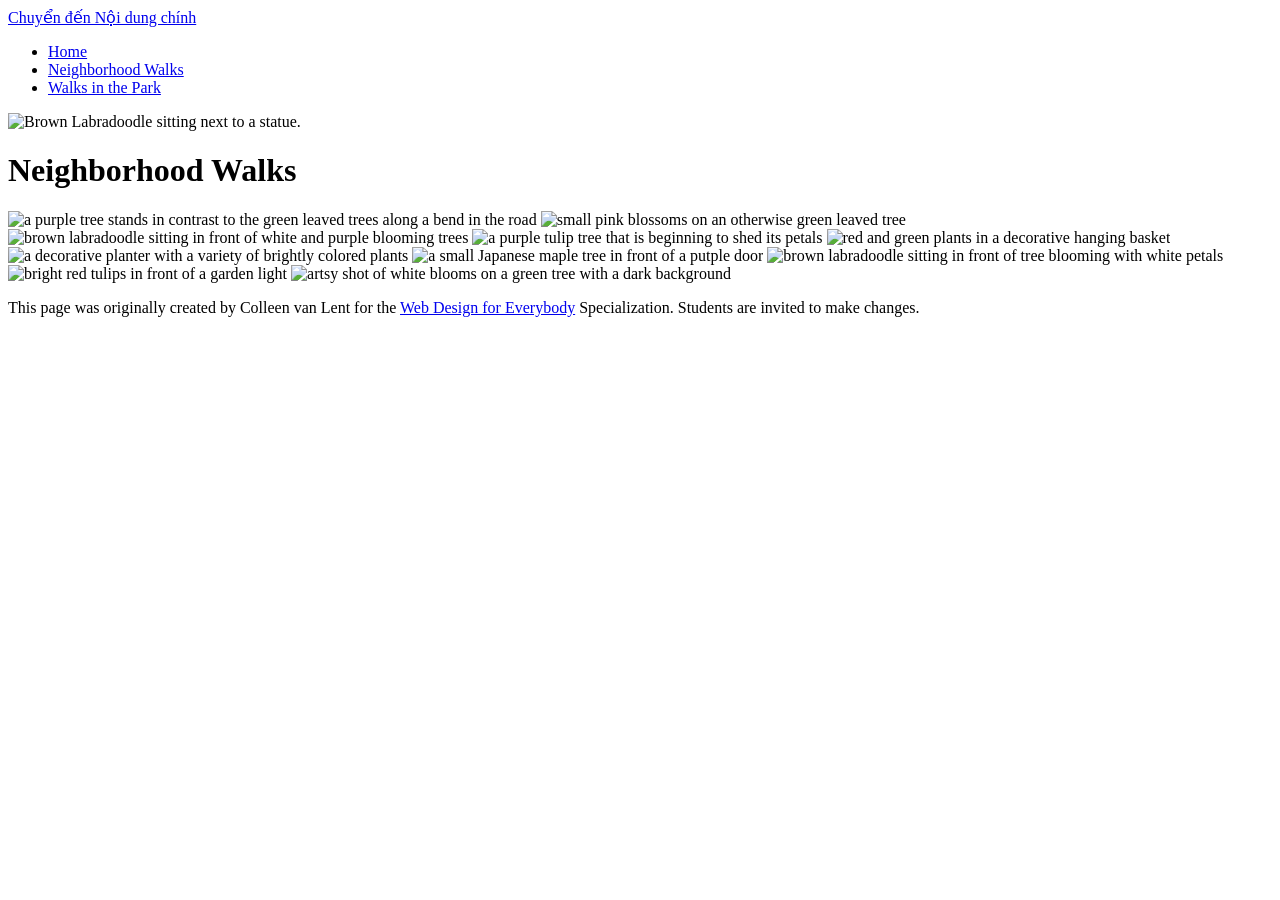
==== CSS-week1-HW2/neighborhood.html @ 030bcc14 "Create neighborhood.html" ====
<!DOCTYPE html>
<html lang="en">

<head>
  <meta charset="utf-8">
  <meta name="viewport" content="width=device-width">
  <title>Neighborhood Walk</title>
  <!-- You will need to link to the CSS file -->
  <link rel="stylesheet" href="css/style.css">
</head>

<body>
  <!-- Thêm thẻ neo ở đây -->
  <a href="#main">Chuyển đến Nội dung chính</a>

  <header>
    <nav>
      <ul>
        <li><a href="index.html">Home</a></li>
        <li><a href="neighborhood.html">Neighborhood Walks</a></li>
        <li><a href="parks.html">Walks in the Park</a></li>
      </ul>
    </nav>
    <img src="images/BaconGallupPark.jpg" width="200" alt="Brown Labradoodle sitting next to a statue.">
    <h1>Neighborhood Walks</h1>
  </header>

  <!-- Thêm id="main" vào đây -->
  <main id="main">
    <div>
      <img src="images/bend_in_the_road.png"
        alt="a purple tree stands in contrast to the green leaved trees along a bend in the road" width="100">
      <img src="images/pink_blossoms.png" alt="small pink blossoms on an otherwise green leaved tree" width="100">
      <img src="images/blooming_trees.png" alt="brown labradoodle sitting in front of white and purple blooming  trees"
        width="100">
      <img src="images/falling_petals.png" alt="a purple tulip tree that is beginning to shed its petals" width="100">
      <img src="images/hanging_plants.png" alt="red and green plants in a decorative hanging basket" width="100">
      <img src="images/potted_plants.png" alt="a decorative planter with a variety of brightly colored plants "
        width="100">
      <img src="images/red_maple.png" alt="a small Japanese maple tree in front of a putple door" width="100">
      <img src="images/tree_with_white_blooms.png"
        alt="brown labradoodle sitting in front of tree blooming with white petals" width="100">
      <img src="images/tulips.png" alt="bright red tulips in front of a garden light" width="100">
      <img src="images/white_buds_on_tree.png" alt="artsy shot of white blooms on a green tree with a dark background"
        width="100">
    </div>
  </main>
  
  <footer>
    <p>This page was originally created by Colleen van Lent for the <a
        href="https://www.coursera.org/specializations/web-design"> Web Design for Everybody</a> Specialization.
      Students are invited to make changes.</p>
  </footer>

</body>

</html>
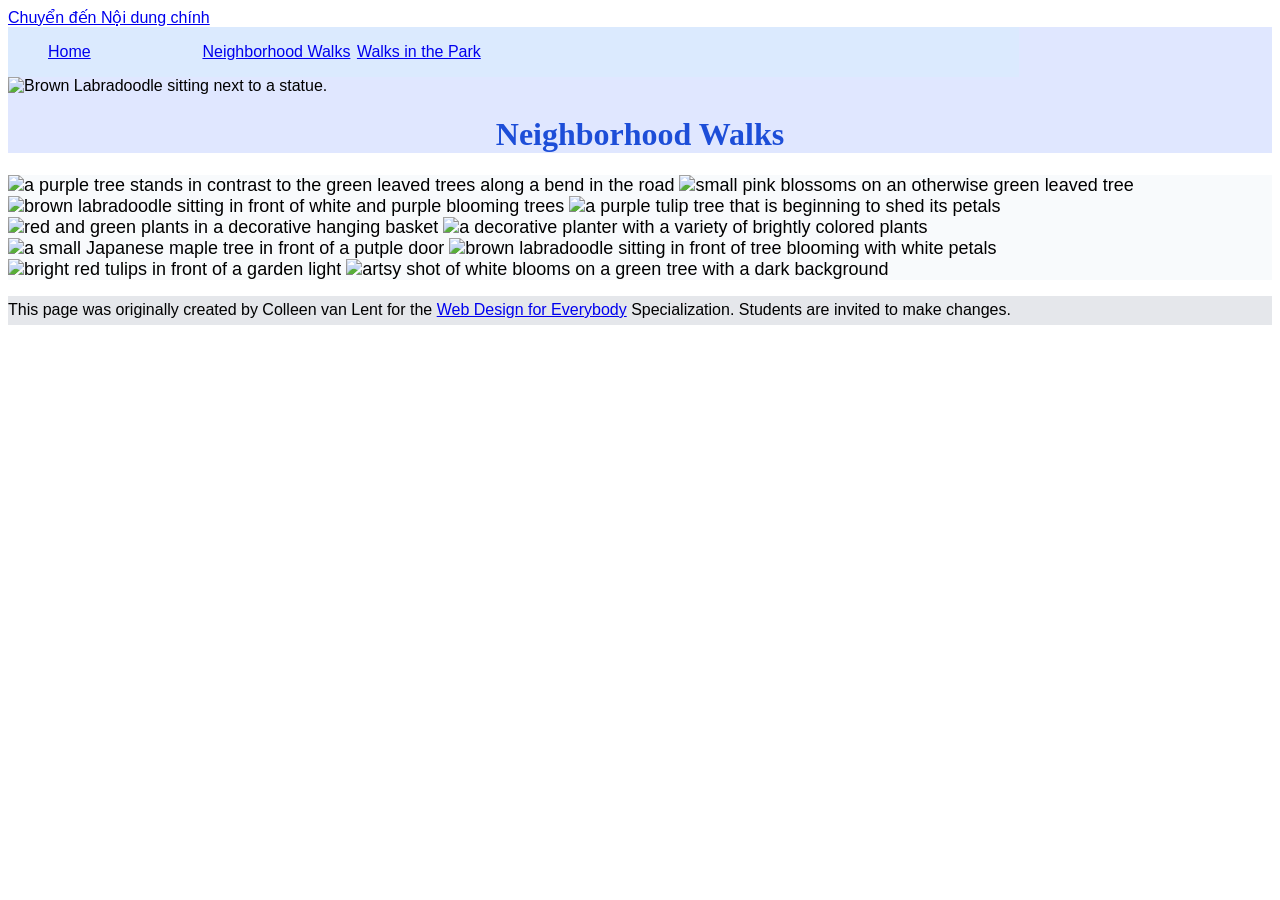
==== commit e3ccb05c: "Update neighborhood.html" ====
--- a/CSS-week1-HW2/neighborhood.html
+++ b/CSS-week1-HW2/neighborhood.html
@@ -21,27 +21,29 @@
         <li><a href="parks.html">Walks in the Park</a></li>
       </ul>
     </nav>
-    <img src="images/BaconGallupPark.jpg" width="200" alt="Brown Labradoodle sitting next to a statue.">
+    <!-- Đã sửa images/ thành ../images/ -->
+    <img src="../images/BaconGallupPark.jpg" width="200" alt="Brown Labradoodle sitting next to a statue.">
     <h1>Neighborhood Walks</h1>
   </header>
 
   <!-- Thêm id="main" vào đây -->
   <main id="main">
     <div>
-      <img src="images/bend_in_the_road.png"
+      <!-- Đã sửa tất cả các đường dẫn ảnh thành ../images/ -->
+      <img src="../images/bend_in_the_road.png"
         alt="a purple tree stands in contrast to the green leaved trees along a bend in the road" width="100">
-      <img src="images/pink_blossoms.png" alt="small pink blossoms on an otherwise green leaved tree" width="100">
-      <img src="images/blooming_trees.png" alt="brown labradoodle sitting in front of white and purple blooming  trees"
+      <img src="../images/pink_blossoms.png" alt="small pink blossoms on an otherwise green leaved tree" width="100">
+      <img src="../images/blooming_trees.png" alt="brown labradoodle sitting in front of white and purple blooming  trees"
         width="100">
-      <img src="images/falling_petals.png" alt="a purple tulip tree that is beginning to shed its petals" width="100">
-      <img src="images/hanging_plants.png" alt="red and green plants in a decorative hanging basket" width="100">
-      <img src="images/potted_plants.png" alt="a decorative planter with a variety of brightly colored plants "
+      <img src="../images/falling_petals.png" alt="a purple tulip tree that is beginning to shed its petals" width="100">
+      <img src="../images/hanging_plants.png" alt="red and green plants in a decorative hanging basket" width="100">
+      <img src="../images/potted_plants.png" alt="a decorative planter with a variety of brightly colored plants "
         width="100">
-      <img src="images/red_maple.png" alt="a small Japanese maple tree in front of a putple door" width="100">
-      <img src="images/tree_with_white_blooms.png"
+      <img src="../images/red_maple.png" alt="a small Japanese maple tree in front of a putple door" width="100">
+      <img src="../images/tree_with_white_blooms.png"
         alt="brown labradoodle sitting in front of tree blooming with white petals" width="100">
-      <img src="images/tulips.png" alt="bright red tulips in front of a garden light" width="100">
-      <img src="images/white_buds_on_tree.png" alt="artsy shot of white blooms on a green tree with a dark background"
+      <img src="../images/tulips.png" alt="bright red tulips in front of a garden light" width="100">
+      <img src="../images/white_buds_on_tree.png" alt="artsy shot of white blooms on a green tree with a dark background"
         width="100">
     </div>
   </main>
--- a/CSS-week1-HW2/css/style.css
+++ b/CSS-week1-HW2/css/style.css
@@ -0,0 +1,79 @@
+/* --- PHẦN CSS CƠ BẢN CỦA BẠN --- */
+body {
+  font-family: Arial, sans-serif;
+  font-size: 16px;
+}
+
+/* Tiêu đề */
+header {
+  background-color: #e0e7ff;
+}
+
+/* Thanh điều hướng cơ bản */
+nav {
+  background-color: #dbeafe;
+}
+
+/* Nội dung chính */
+main {
+  background-color: #f8fafc;
+  font-size: 18px;
+}
+
+/* Chân trang */
+footer {
+  background-color: #e5e7eb;
+}
+
+/* Danh sách */
+li {
+  display: inline-block;
+  width: 150px;
+}
+
+/* Tiêu đề h1 */
+h1 {
+  text-align: center;
+  font-family: Georgia, serif;
+  color: #1d4ed8;
+}
+
+/* Đoạn văn */
+p {
+  line-height: 1.8;
+}
+
+
+/* --- PHẦN BỔ SUNG CHO BÀI TẬP TUẦN 2 (HW2) --- */
+
+/* 1. Thay đổi phần tử nav: khối nội tuyến và chiều rộng khoảng 80% */
+nav {
+    display: inline-block;
+    width: 80%;
+}
+
+/* 2. Sử dụng bộ chọn hậu duệ để tạo kiểu cho hình ảnh trong nav có chiều rộng khoảng 10% */
+nav img {
+    width: 10%;
+}
+
+/* 3. Tạo kiểu cho lớp lưới (Grid): lưới 2 cột, mỗi cột xấp xỉ 40% kèm căn chỉnh */
+.grid {
+    display: grid;
+    grid-template-columns: 40% 40%;
+    justify-content: center;
+    align-items: center;
+    row-gap: 20px;
+}
+
+/* 4. Hình ảnh trong lớp lưới có chiều rộng 100% (không ảnh hưởng flex) */
+.grid img {
+    width: 100%;
+}
+
+/* 5. Tạo kiểu cho lớp flex */
+.flex-container {
+    display: flex;
+    flex-wrap: wrap;
+    justify-content: space-around;
+}
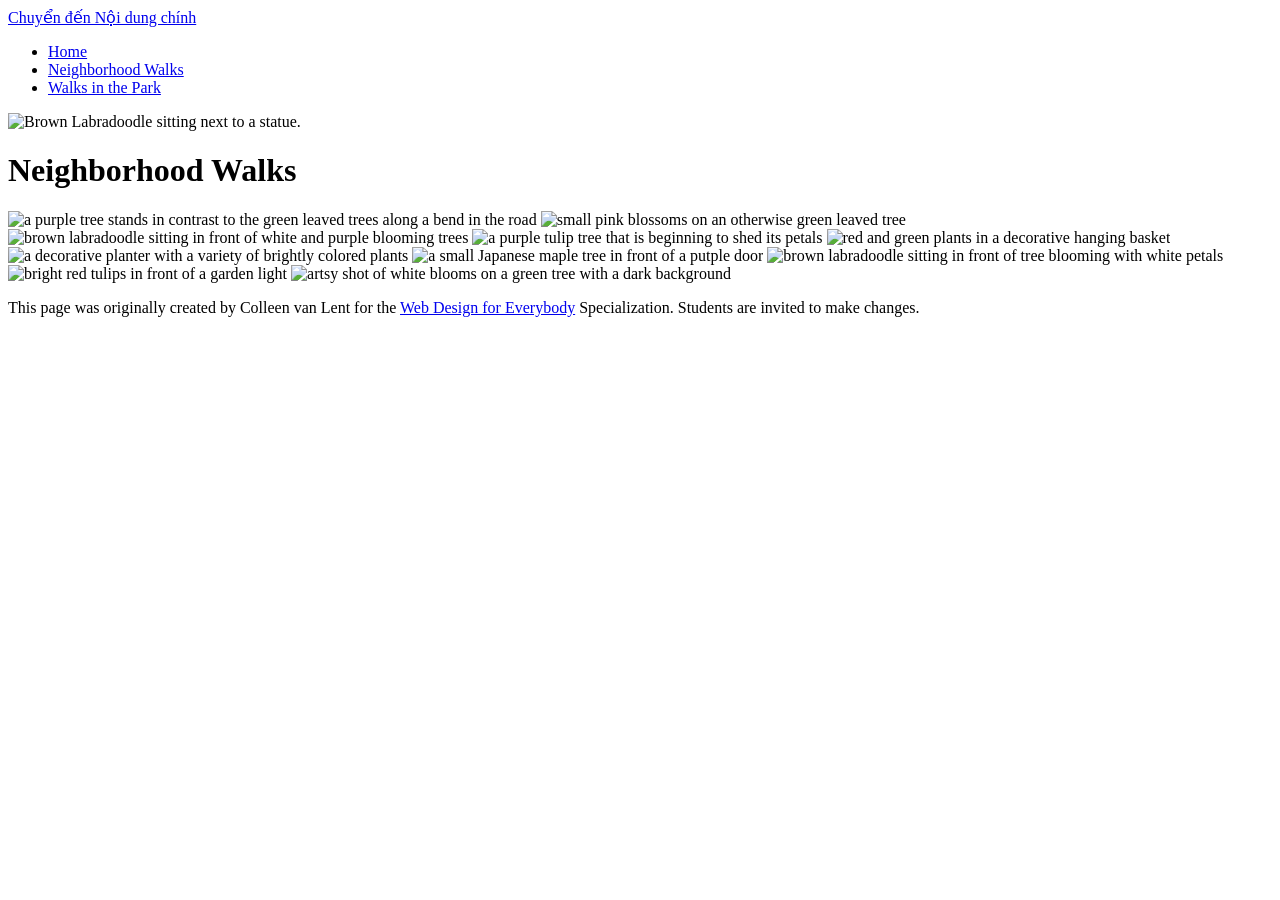
==== commit ced53932: "Update neighborhood.html" ====
--- a/CSS-week1-HW2/neighborhood.html
+++ b/CSS-week1-HW2/neighborhood.html
@@ -5,8 +5,8 @@
   <meta charset="utf-8">
   <meta name="viewport" content="width=device-width">
   <title>Neighborhood Walk</title>
-  <!-- You will need to link to the CSS file -->
-  <link rel="stylesheet" href="css/style.css">
+  <!-- Đã sửa đường dẫn CSS thành ../css/style.css -->
+  <link rel="stylesheet" href="../css/style.css">
 </head>
 
 <body>
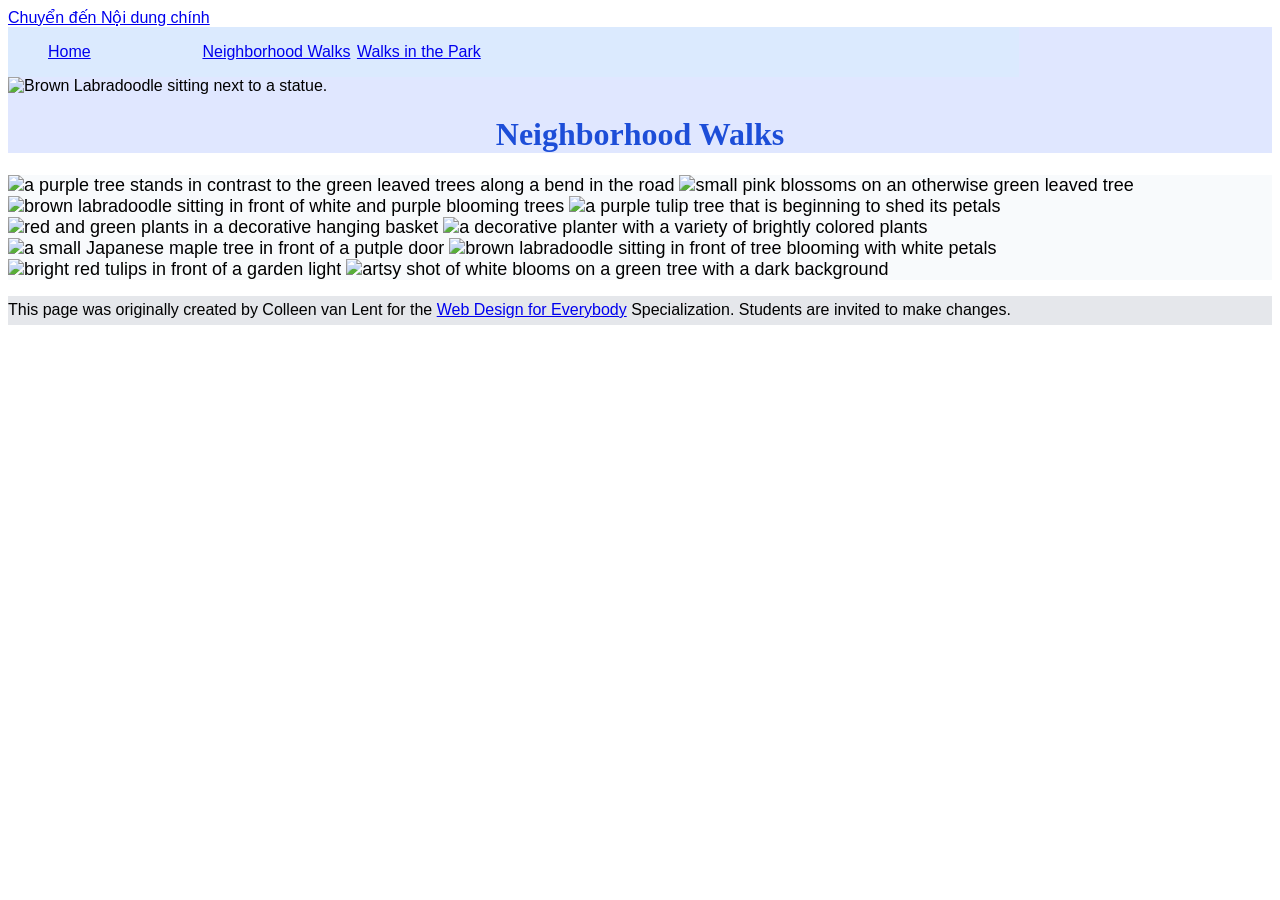
==== commit bd8f1a6b: "Update neighborhood.html" ====
--- a/CSS-week1-HW2/neighborhood.html
+++ b/CSS-week1-HW2/neighborhood.html
@@ -5,8 +5,8 @@
   <meta charset="utf-8">
   <meta name="viewport" content="width=device-width">
   <title>Neighborhood Walk</title>
-  <!-- Đã sửa đường dẫn CSS thành ../css/style.css -->
-  <link rel="stylesheet" href="../css/style.css">
+  <!-- Đã sửa đường dẫn CSS chuẩn -->
+  <link rel="stylesheet" href="css/style.css">
 </head>
 
 <body>
@@ -21,29 +21,29 @@
         <li><a href="parks.html">Walks in the Park</a></li>
       </ul>
     </nav>
-    <!-- Đã sửa images/ thành ../images/ -->
-    <img src="../images/BaconGallupPark.jpg" width="200" alt="Brown Labradoodle sitting next to a statue.">
+    <!-- Đã sửa đường dẫn ảnh chuẩn -->
+    <img src="images/BaconGallupPark.jpg" width="200" alt="Brown Labradoodle sitting next to a statue.">
     <h1>Neighborhood Walks</h1>
   </header>
 
   <!-- Thêm id="main" vào đây -->
   <main id="main">
     <div>
-      <!-- Đã sửa tất cả các đường dẫn ảnh thành ../images/ -->
-      <img src="../images/bend_in_the_road.png"
+      <!-- Đã sửa tất cả các đường dẫn ảnh chuẩn -->
+      <img src="images/bend_in_the_road.png"
         alt="a purple tree stands in contrast to the green leaved trees along a bend in the road" width="100">
-      <img src="../images/pink_blossoms.png" alt="small pink blossoms on an otherwise green leaved tree" width="100">
-      <img src="../images/blooming_trees.png" alt="brown labradoodle sitting in front of white and purple blooming  trees"
+      <img src="images/pink_blossoms.png" alt="small pink blossoms on an otherwise green leaved tree" width="100">
+      <img src="images/blooming_trees.png" alt="brown labradoodle sitting in front of white and purple blooming  trees"
         width="100">
-      <img src="../images/falling_petals.png" alt="a purple tulip tree that is beginning to shed its petals" width="100">
-      <img src="../images/hanging_plants.png" alt="red and green plants in a decorative hanging basket" width="100">
-      <img src="../images/potted_plants.png" alt="a decorative planter with a variety of brightly colored plants "
+      <img src="images/falling_petals.png" alt="a purple tulip tree that is beginning to shed its petals" width="100">
+      <img src="images/hanging_plants.png" alt="red and green plants in a decorative hanging basket" width="100">
+      <img src="images/potted_plants.png" alt="a decorative planter with a variety of brightly colored plants "
         width="100">
-      <img src="../images/red_maple.png" alt="a small Japanese maple tree in front of a putple door" width="100">
-      <img src="../images/tree_with_white_blooms.png"
+      <img src="images/red_maple.png" alt="a small Japanese maple tree in front of a putple door" width="100">
+      <img src="images/tree_with_white_blooms.png"
         alt="brown labradoodle sitting in front of tree blooming with white petals" width="100">
-      <img src="../images/tulips.png" alt="bright red tulips in front of a garden light" width="100">
-      <img src="../images/white_buds_on_tree.png" alt="artsy shot of white blooms on a green tree with a dark background"
+      <img src="images/tulips.png" alt="bright red tulips in front of a garden light" width="100">
+      <img src="images/white_buds_on_tree.png" alt="artsy shot of white blooms on a green tree with a dark background"
         width="100">
     </div>
   </main>
--- a/CSS-week1-HW2/css/style.css
+++ b/CSS-week1-HW2/css/style.css
@@ -0,0 +1,78 @@
+/* --- PHẦN CSS CƠ BẢN CỦA BẠN --- */
+body {
+  font-family: Arial, sans-serif;
+  font-size: 16px;
+}
+
+/* Tiêu đề */
+header {
+  background-color: #e0e7ff;
+}
+
+/* Thanh điều hướng cơ bản */
+nav {
+  background-color: #dbeafe;
+}
+
+/* Nội dung chính */
+main {
+  background-color: #f8fafc;
+  font-size: 18px;
+}
+
+/* Chân trang */
+footer {
+  background-color: #e5e7eb;
+}
+
+/* Danh sách */
+li {
+  display: inline-block;
+  width: 150px;
+}
+
+/* Tiêu đề h1 */
+h1 {
+  text-align: center;
+  font-family: Georgia, serif;
+  color: #1d4ed8;
+}
+
+/* Đoạn văn */
+p {
+  line-height: 1.8;
+}
+
+/* --- PHẦN BỔ SUNG CHO BÀI TẬP TUẦN 2 (HW2) --- */
+
+/* 1. Thay đổi phần tử nav: khối nội tuyến và chiều rộng khoảng 80% */
+nav {
+    display: inline-block;
+    width: 80%;
+}
+
+/* 2. Sử dụng bộ chọn hậu duệ để tạo kiểu cho hình ảnh trong nav có chiều rộng khoảng 10% */
+nav img {
+    width: 10%;
+}
+
+/* 3. Tạo kiểu cho lớp lưới (Grid): lưới 2 cột, mỗi cột xấp xỉ 40% kèm căn chỉnh */
+.grid {
+    display: grid;
+    grid-template-columns: 40% 40%;
+    justify-content: center;
+    align-items: center;
+    row-gap: 20px;
+}
+
+/* 4. Hình ảnh trong lớp lưới có chiều rộng 100% */
+.grid img {
+    width: 100%;
+}
+
+/* 5. Tạo kiểu cho lớp flex (đã đổi tên khớp với trang parks) */
+.flex {
+    display: flex;
+    flex-wrap: wrap;
+    justify-content: space-around;
+}
